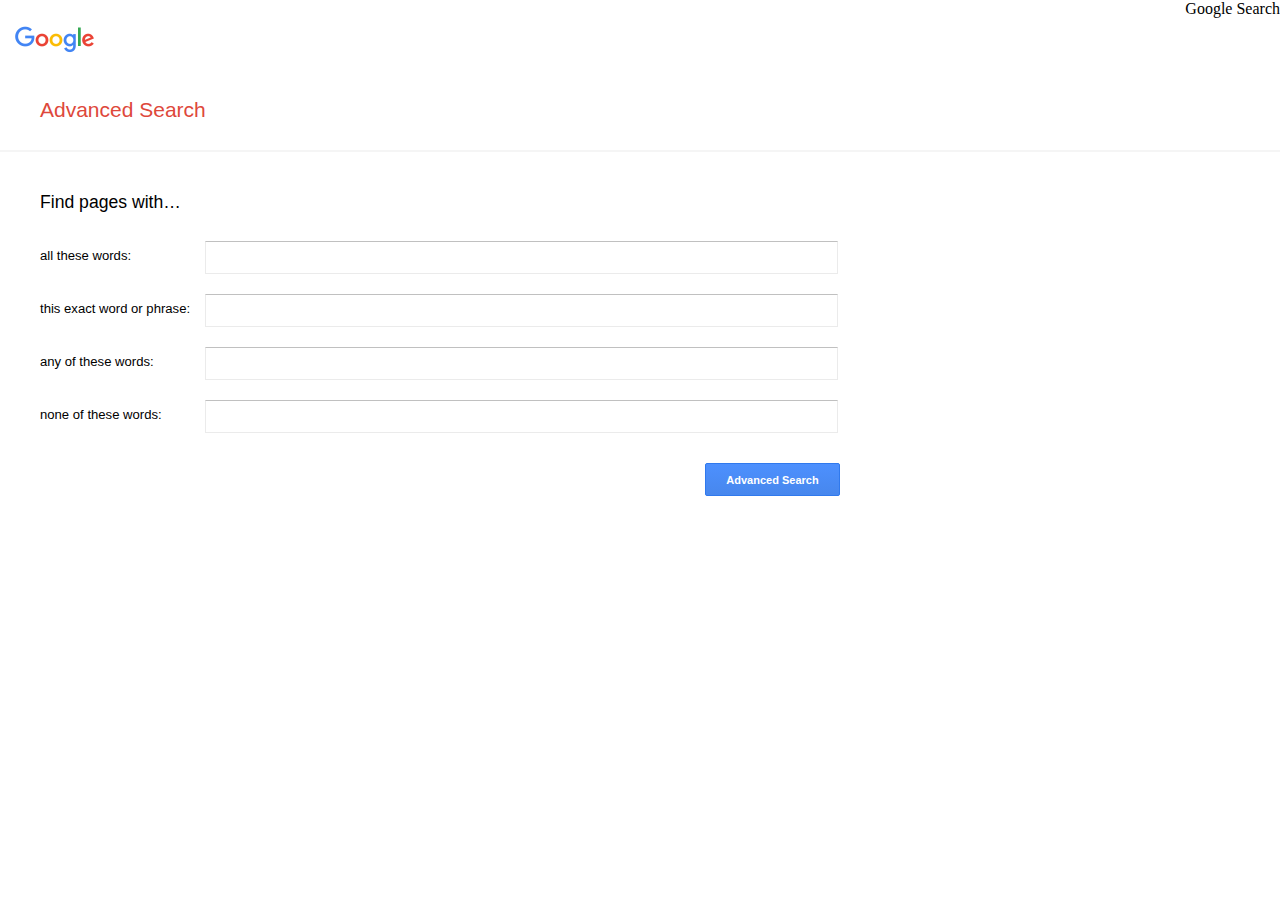
==== assets/pages/advanced.html @ 11c65004 "Design for front-end for Google Search, Google Image Search, and Google Advanced Search." ====
<!DOCTYPE html>
<html lang="en">

<head>
    <meta charset="UTF-8">
    <meta http-equiv="X-UA-Compatible" content="IE=edge">
    <meta name="viewport" content="width=device-width, initial-scale=1.0">
    <title>Google advanced search</title>
    <link rel="stylesheet" href="../styles/advanced.css">
</head>

<body>

    <nav>
        <a href="../index.html">Google Search</a>
    </nav>

    <img src="../images/googlelogo.png" alt="googleLogo">
    <h1>Advanced Search</h1><br>
    <hr>


    <form action="https://www.google.com/search">
        <h2>Find pages with…</h2><br>
        <div class="form_container">
            <div class="advanced_para">
                <p>all these words:</p>
            </div>
            <div class="advanced_input">
                <input type="text" name="as_q">
            </div>
        </div>

        <div class="form_container">
            <div class="advanced_para">
                <p>this exact word or phrase:</p>
            </div>
            <div class="advanced_input">
                <input type="text" name="as_epq">
            </div>
        </div>

        <div class="form_container">
            <div class="advanced_para">
                <p>any of these words:</p>
            </div><br>
            <div class="advanced_input">
                <input type="text" name="as_oq">
            </div>
        </div>


        <div class="form_container">
            <div class="advanced_para">
                <p>none of these words:</p>
            </div>
            <div class="advanced_input">
                <input type="text" name="as_eq">
            </div>
        </div>

        <div class="btn_search">
            <button type="submit" value="Advanced Search">
                Advanced Search
            </button>
        </div>
        
    </form>

</body>

</html>
---- assets/styles/advanced.css ----
* {
    padding: 0;
    margin: 0;
    box-sizing: border-box;
}

:root {
    --font-family: arial,sans-serif;
}

nav {
    display: flex;
    justify-content: end;
}

form {
    margin: 40px;
    font-family: var(--font-family);
}

a, a:active , a:visited {
    text-decoration: none;
    color: black;
}

h1 {
    color: #de483b;
    font-weight: 300;
    font-size: 21px;
    font-family: var(--font-family);
    margin: 0 40px 10px ;
}

hr {
    border: 0.1px solid #F5F5F5;
}

h2 {
    margin-top: 10px;
    font-size: 1.1em;
    font-weight: 300;
}

img {
    width: 80px;
    margin: 8px 0 40px 15px;
}

.form_container {
    display: flex;
    flex-direction: row;
    align-items: center;
    margin-top: 10px;

}

.form_container > .advanced_para {
    margin: 0 5px 15px 0;
    width: 160px;
    font-family: arial, sans-serif;
    font-weight: 100;
    font-size: 0.82em;
}

.advanced_input > input {
    padding: 1px 8px;
    border: 1px solid #EBEBEB;
    border-top:1px solid #c0c0c0;
    outline: none;
    width: 615px;
    height: 29px;
    margin-bottom: 10px;
    box-sizing: unset;
}

.advanced_input > input:active, .advanced_input > input:focus {
    border: 1px solid #4d90fe;
    -webkit-box-shadow: inset 0 1px 2px rgb(0 0 0 / 30%);
    -moz-box-shadow: inset 0 1px 2px rgba(0,0,0,.3);
    box-shadow: inset 0 1px 2px rgb(0 0 0 / 30%);
}

button {
    background-color: #4d90fe;
    background-image: -webkit-linear-gradient(top,#4d90fe,#4787ed);
    padding: 0 12px;
    width: 135px;
    height: 33px;
    border-radius: 2px;
    cursor: default;
    font-size: 11px;
    font-weight: bold;
    text-align: center;
    white-space: nowrap;
    border: 1px solid #3079ed;
    color: white;
    transition: .5s;
}

button:hover {
    background-color: #357ae8;
    background-image: -webkit-linear-gradient(top,#4d90fe,#357ae8);
    background-image: -moz-linear-gradient(top,#4d90fe,#357ae8);
    background-image: -ms-linear-gradient(top,#4d90fe,#357ae8);
    background-image: -o-linear-gradient(top,#4d90fe,#357ae8);
    background-image: linear-gradient(top,#4d90fe,#357ae8);
    border: 1px solid #2f5bb7;
    border-image: initial;
}

.btn_search {
    margin-top: 20px;
    display: flex;
    justify-content: flex-end;
    width: 800px;
}
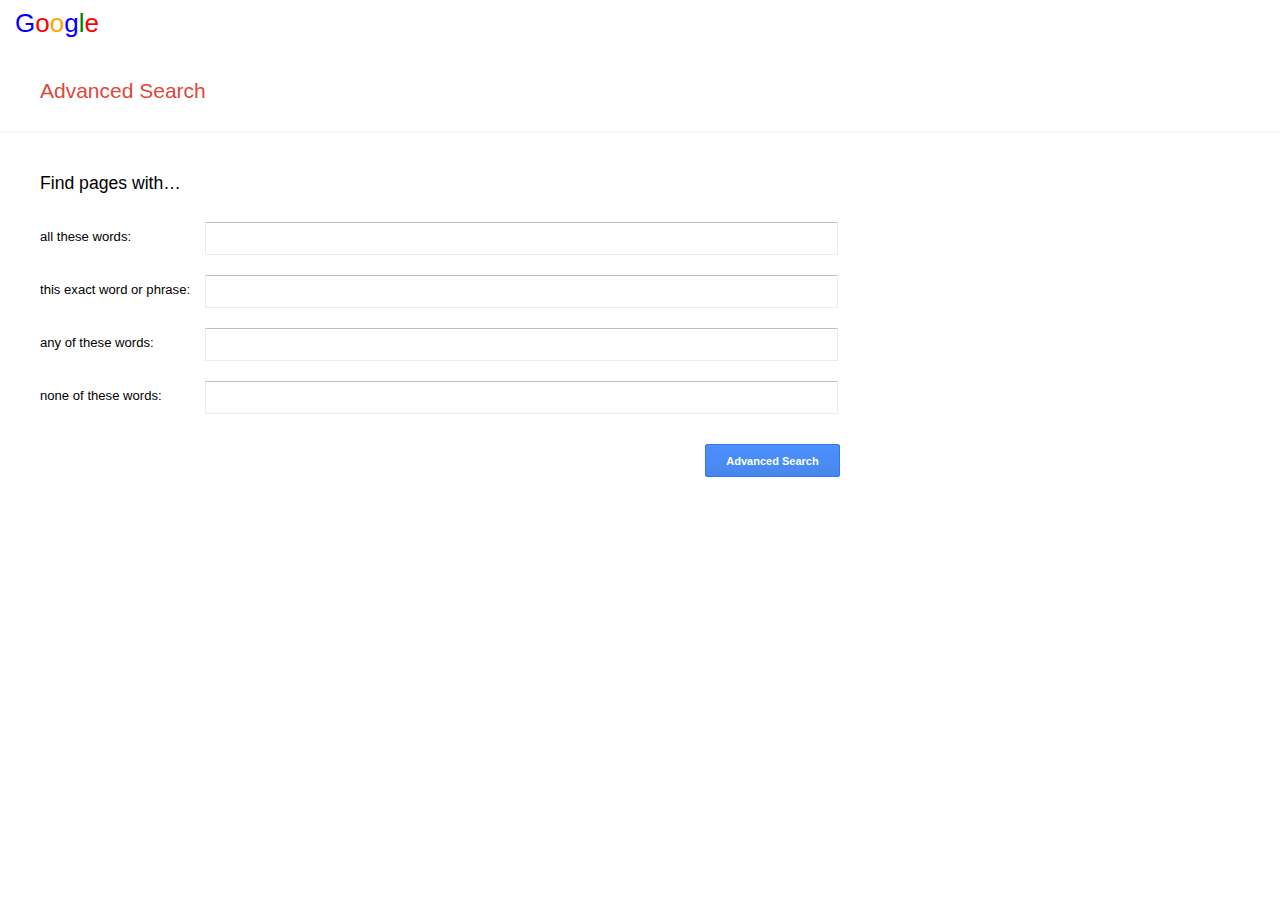
==== commit b115b950: "Add new styles" ====
--- a/assets/pages/advanced.html
+++ b/assets/pages/advanced.html
@@ -12,10 +12,9 @@
 <body>
 
     <nav>
-        <a href="../index.html">Google Search</a>
+        <a href="/index.html" class="Logo"><span style="color: blue;">G</span><span style="color: red;">o</span><span style="color: orange;">o</span><span style="color: blue;">g</span><span style="color: green;">l</span><span style="color: red;">e</span></a>
     </nav>
 
-    <img src="../images/googlelogo.png" alt="googleLogo">
     <h1>Advanced Search</h1><br>
     <hr>
 
@@ -64,7 +63,7 @@
                 Advanced Search
             </button>
         </div>
-        
+
     </form>
 
 </body>
--- a/assets/styles/advanced.css
+++ b/assets/styles/advanced.css
@@ -10,7 +10,7 @@
 
 nav {
     display: flex;
-    justify-content: end;
+    justify-content: start;
 }
 
 form {
@@ -41,8 +41,9 @@
     font-weight: 300;
 }
 
-img {
-    width: 80px;
+.Logo {
+    font-size: 26px;
+    font-family: var(--font-family);
     margin: 8px 0 40px 15px;
 }
 
